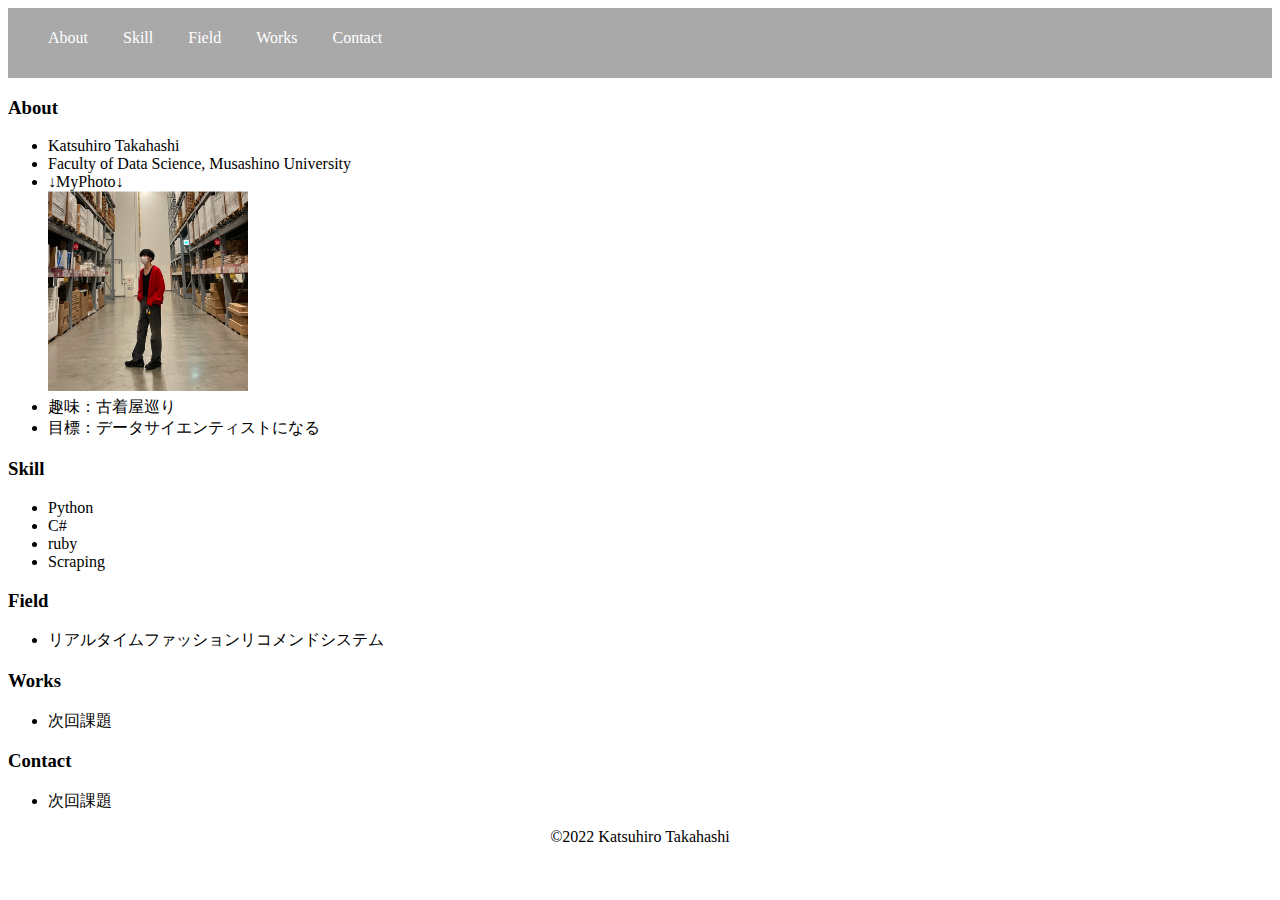
==== index.html @ 908e964f "Update index.html" ====
<!DOCTYPE html>
<html lang="ja">

<head>
    <meta charset="UTF-8">
    <title>Portfolio</title>
    <link href="index.css" rel="stylesheet" type="text/css">
</head>

<body>
    <nav>
        <ul class="menu">
            <li class="menu"><a href="#about">About</a></li>
            <li class="menu"><a href="#skill">Skill</a></li>
            <li class="menu"><a href="#field">Field</a></li>
            <li class="menu"><a href="#works">Works</a></li>
            <li class="menu"><a href="#contact">Contact</a></li>
        </ul>
    </nav>

    <h3 id="about">About</h3>
    <ul>
        <li>Katsuhiro Takahashi</li>
        <li>Faculty of Data Science, Musashino University</li>
        <li>↓MyPhoto↓</li>
        <img src="IKEA.jpg" width="200px" height="200px">　　
        <li>趣味：古着屋巡り</li>
        <li>目標：データサイエンティストになる</li>
    </ul>

    <h3 id="skill">Skill</h3>
    <ul>
        <li>Python</li>
        <li>C#</li>
        <li>ruby</li>
        <li>Scraping</li>
    </ul>

    <h3 id="field">Field</h3>
    <ul>
        <li>リアルタイムファッションリコメンドシステム</li>
    </ul>

    <h3 id="works">Works</h3>
    <ul>
        <li>次回課題</li>
    </ul>

    <h3 id="contact">Contact</h3>
    <ul>
        <li>次回課題</li>
    </ul>

    <footer>©︎2022 Katsuhiro Takahashi</footer>
</body>
</html>
---- index.css ----
nav {
    width: 100%;
    height: 70px;
    background-color: darkgray;
    padding-top: 5px;
    box-sizing: border-box;
  }
  ul.menu {
    display: flex;
  }
  li.menu {
    list-style: none;
  }
  a {
    display: block;
    text-decoration: none;
    color: white;
    margin-right: 35px;
  }

  footer{
    text-align: center;
  }
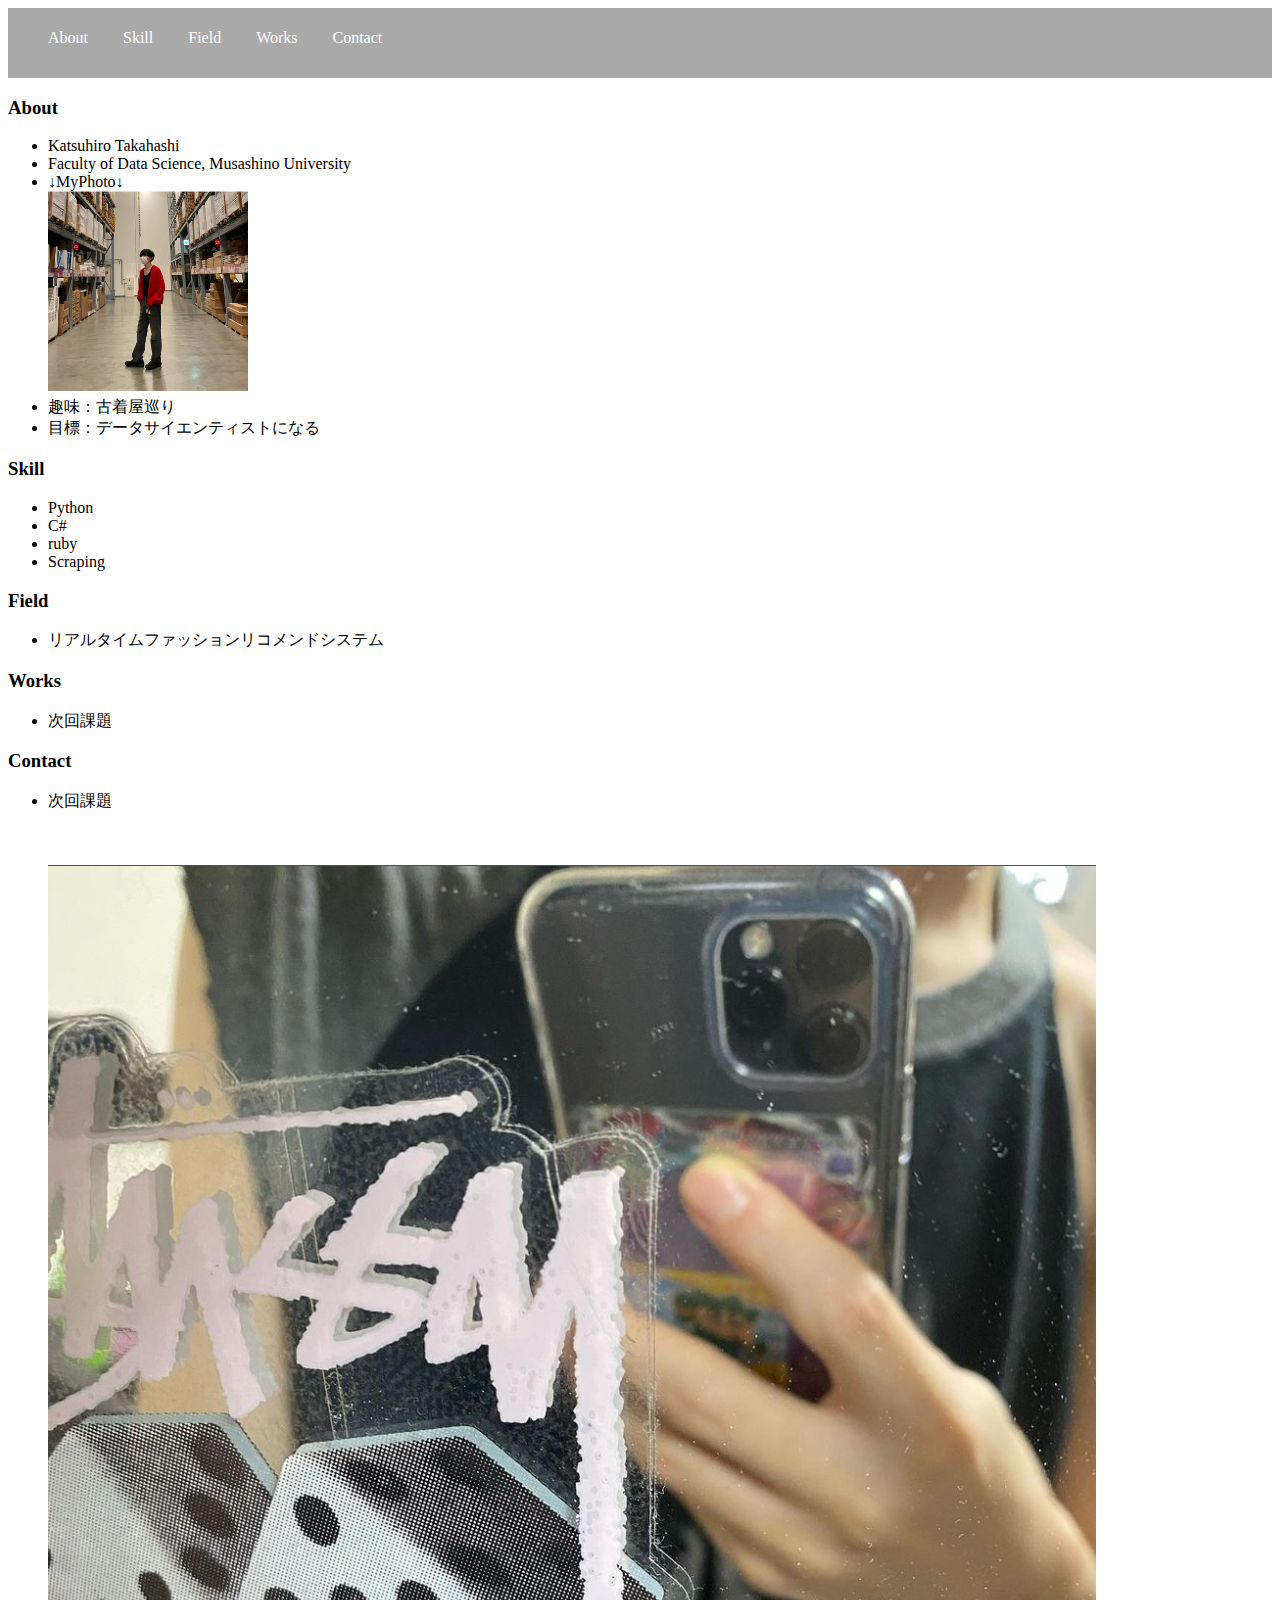
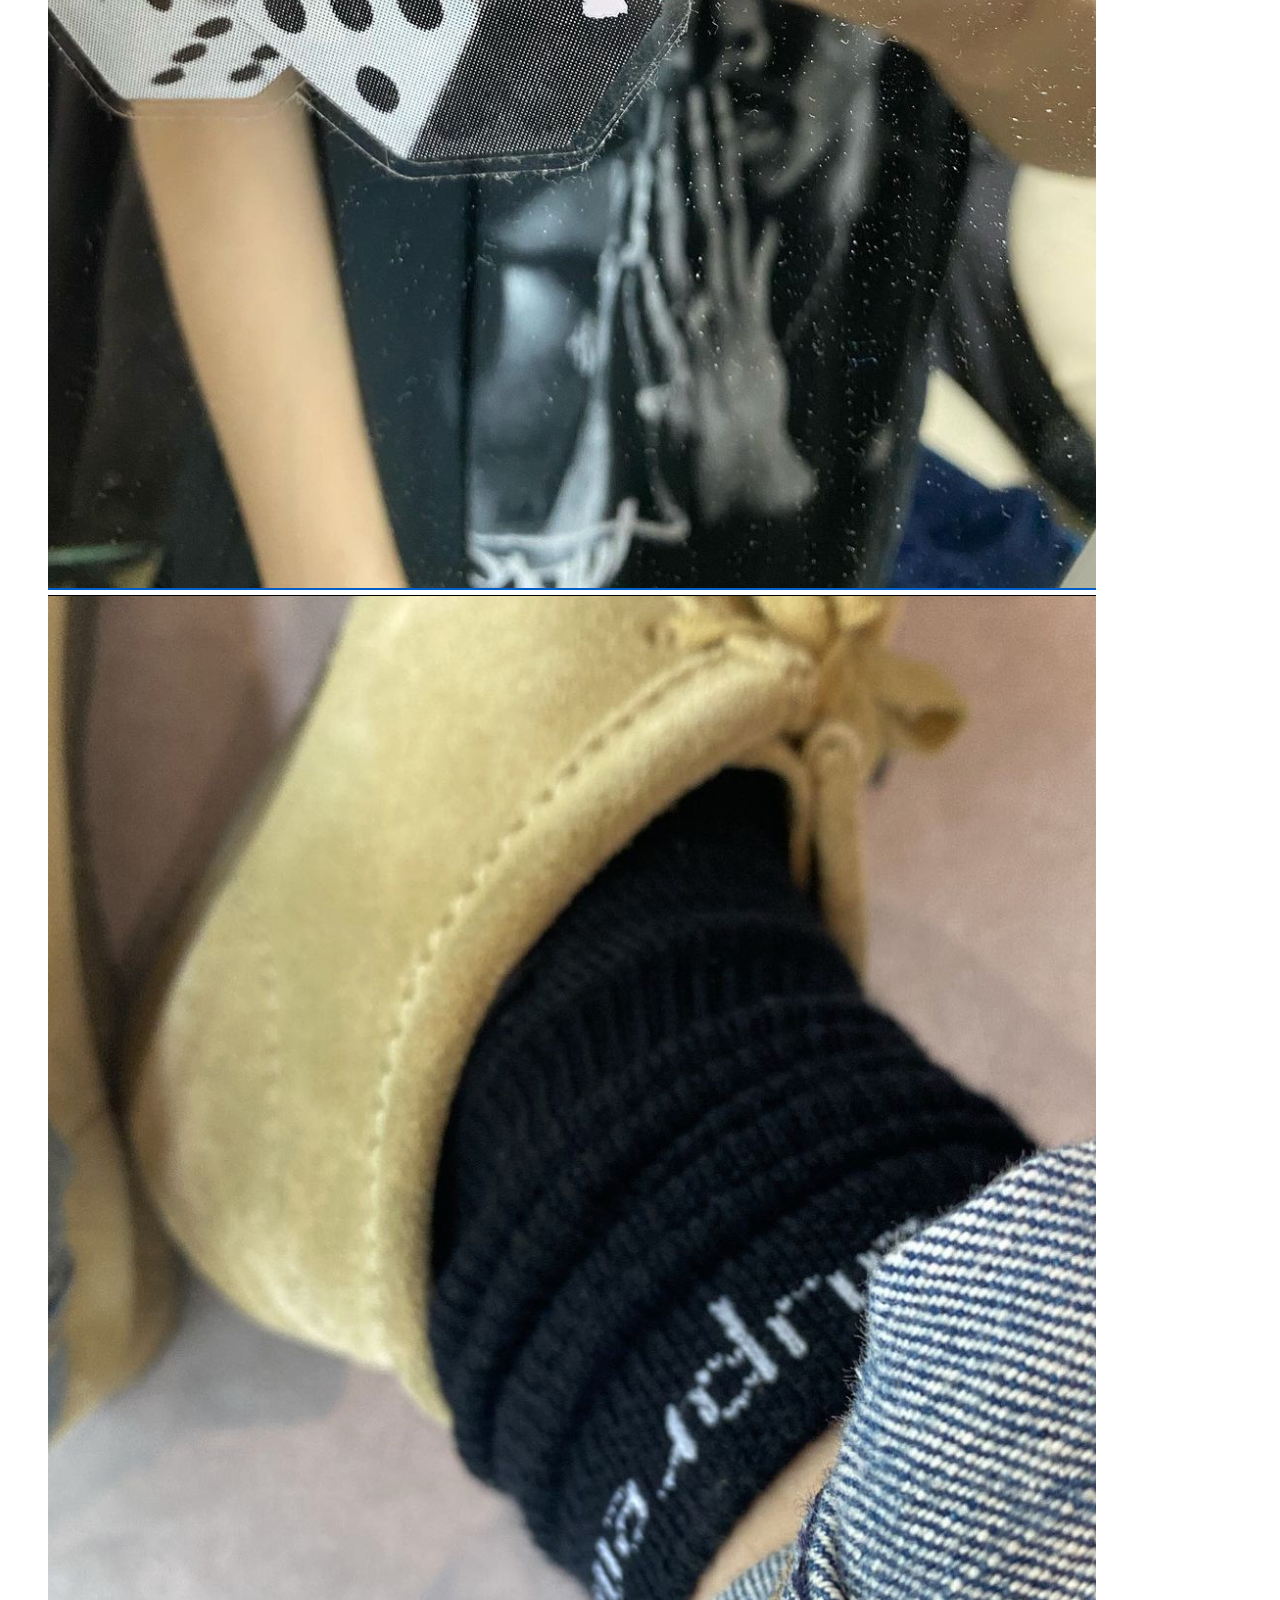
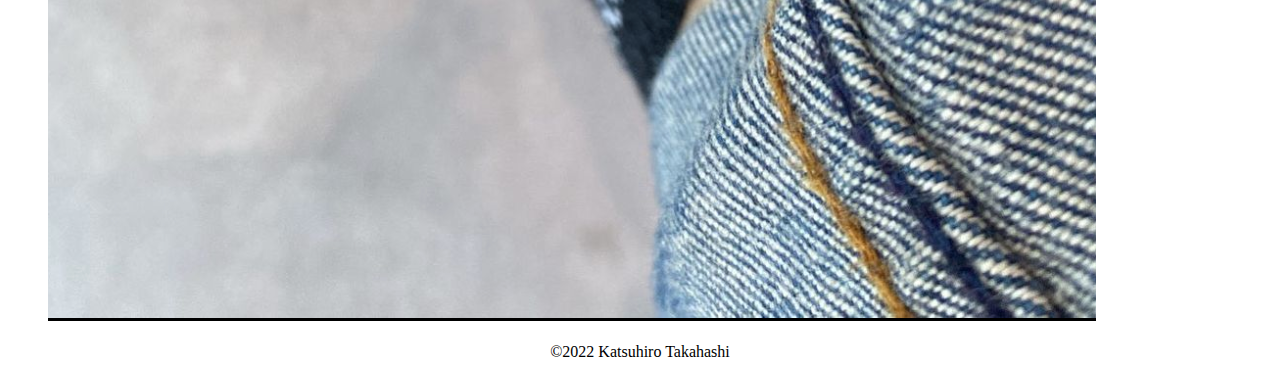
==== commit 59d3676e: "Update index.html" ====
--- a/index.html
+++ b/index.html
@@ -3,6 +3,8 @@
 
 <head>
     <meta charset="UTF-8">
+    <meta http-equiv="X-UA-Compatible" content="IE=edge">
+    <meta name="viewport" content="width=device-width, initial-scale=1">
     <title>Portfolio</title>
     <link href="index.css" rel="stylesheet" type="text/css">
 </head>
@@ -50,7 +52,12 @@
     <ul>
         <li>次回課題</li>
     </ul>
-
+    
+　　　　　　　　<ul>
+    <img src="stussy.png"　width="40%" highth="40%">
+    <img src="supreme.png"　width="40%" highth="40%">
+　　　　　　　　</ul>
+            
     <footer>©︎2022 Katsuhiro Takahashi</footer>
 </body>
 </html>
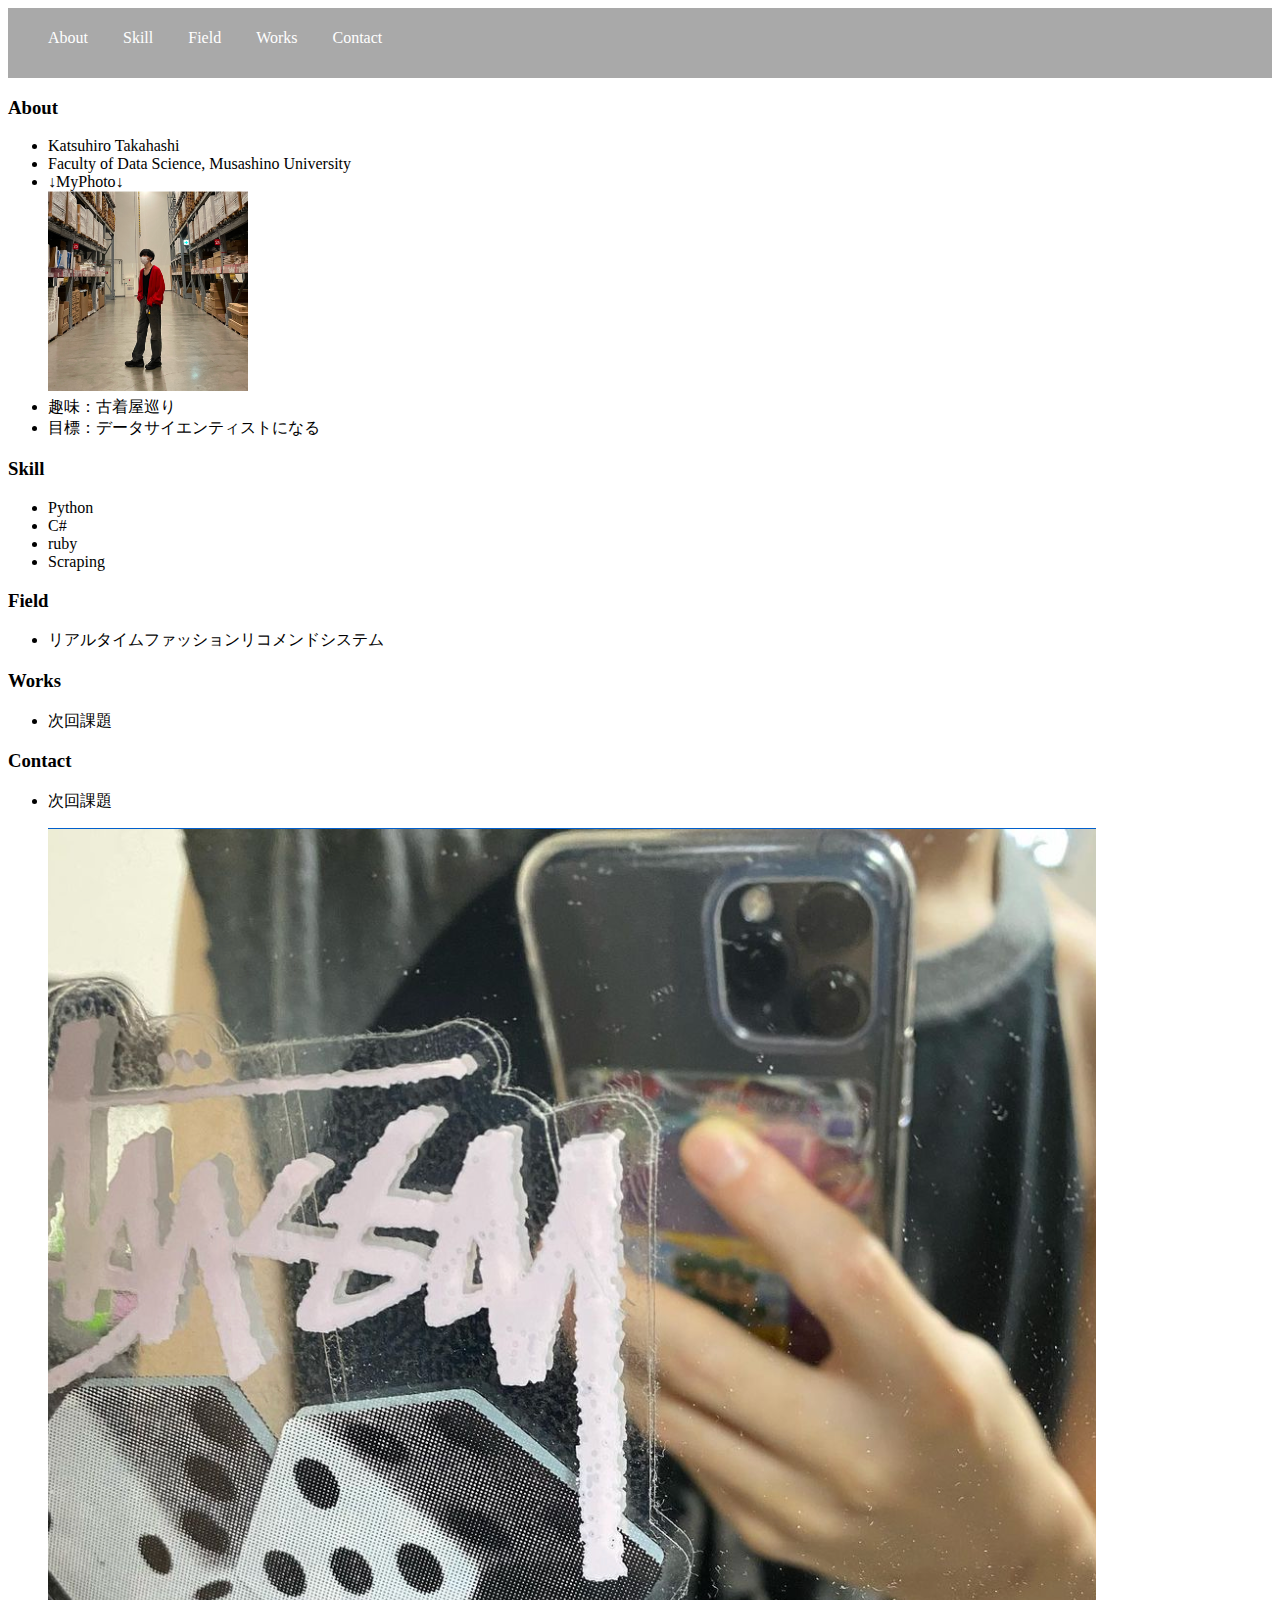
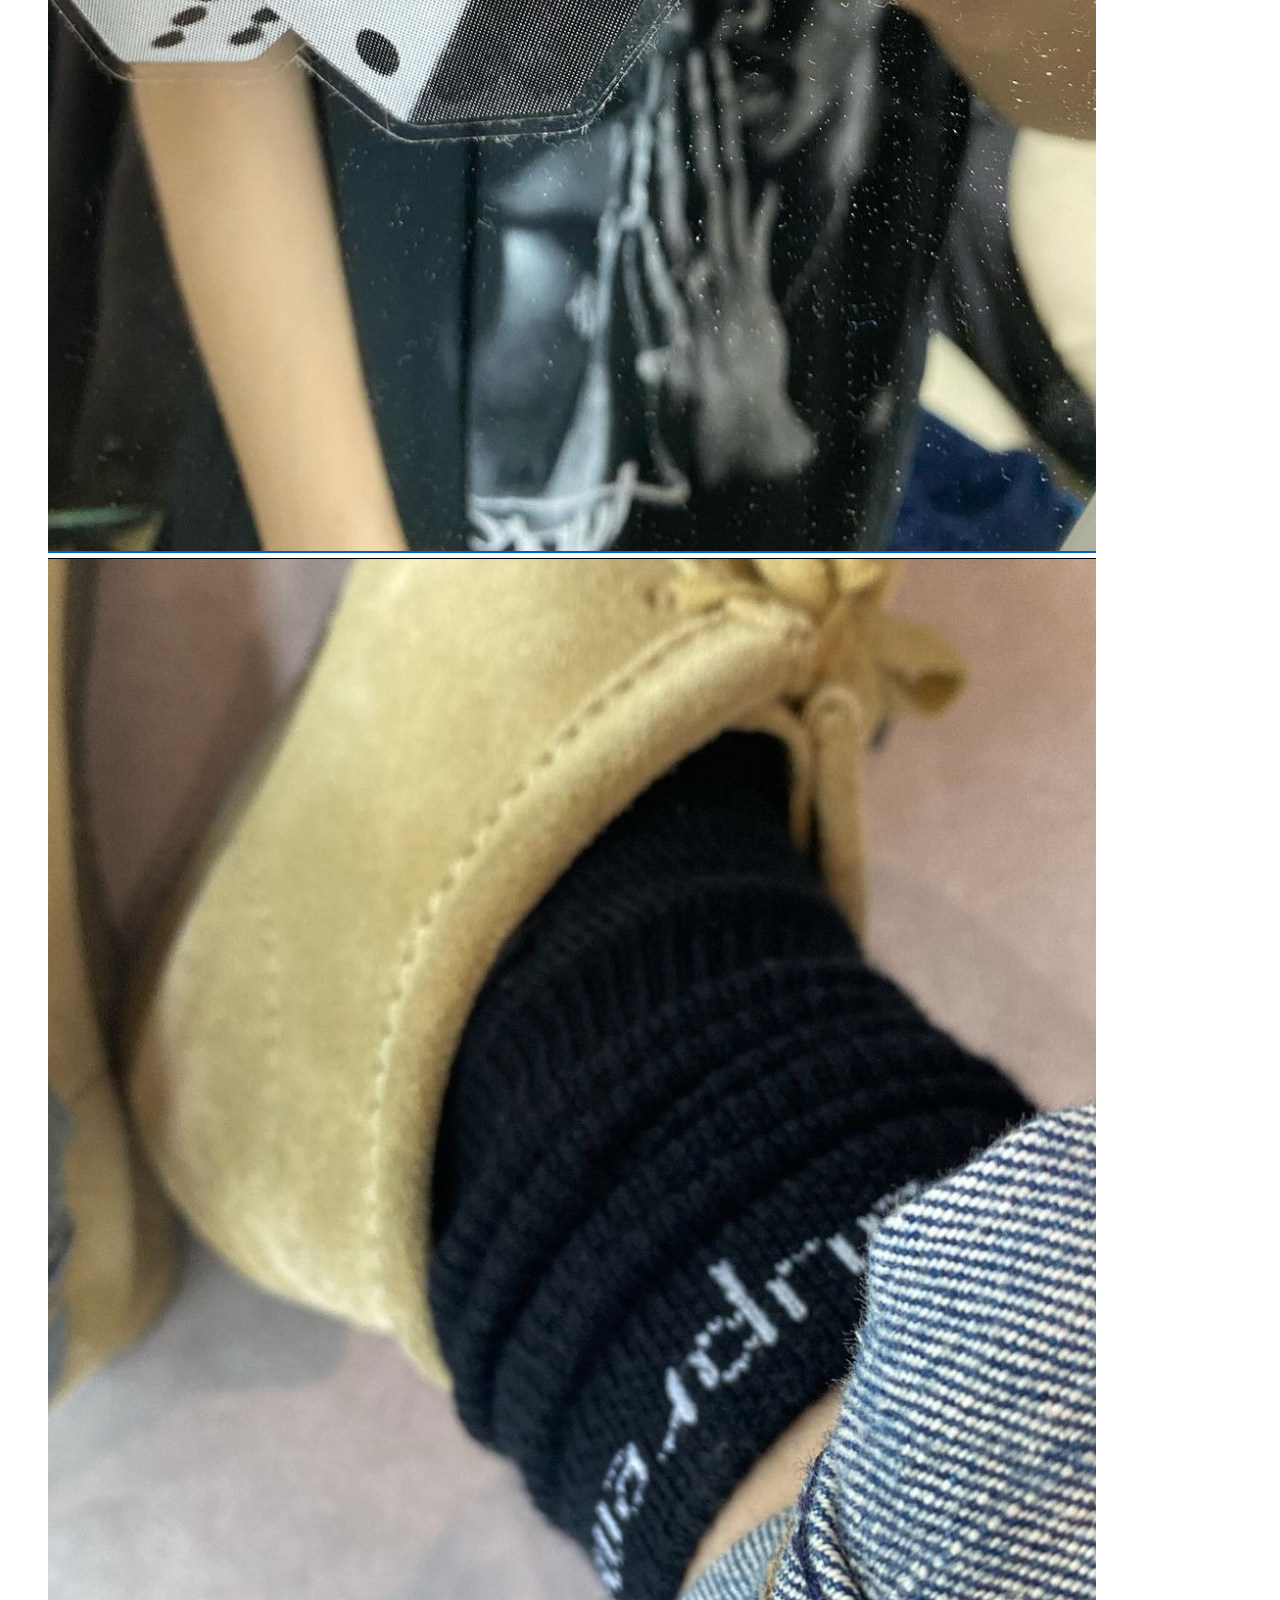
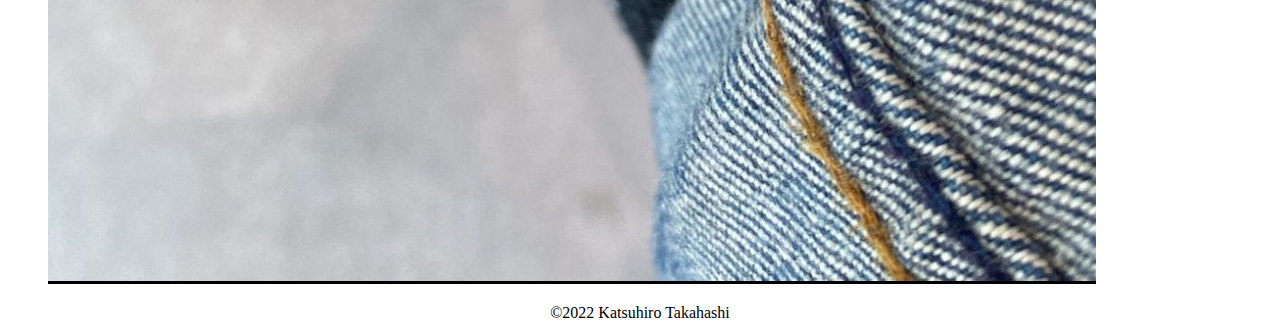
==== commit 8dc6bac1: "Update index.html" ====
--- a/index.html
+++ b/index.html
@@ -53,10 +53,10 @@
         <li>次回課題</li>
     </ul>
     
-　　　　　　　　<ul>
+    <ul>
     <img src="stussy.png"　width="40%" highth="40%">
     <img src="supreme.png"　width="40%" highth="40%">
-　　　　　　　　</ul>
+    </ul>
             
     <footer>©︎2022 Katsuhiro Takahashi</footer>
 </body>
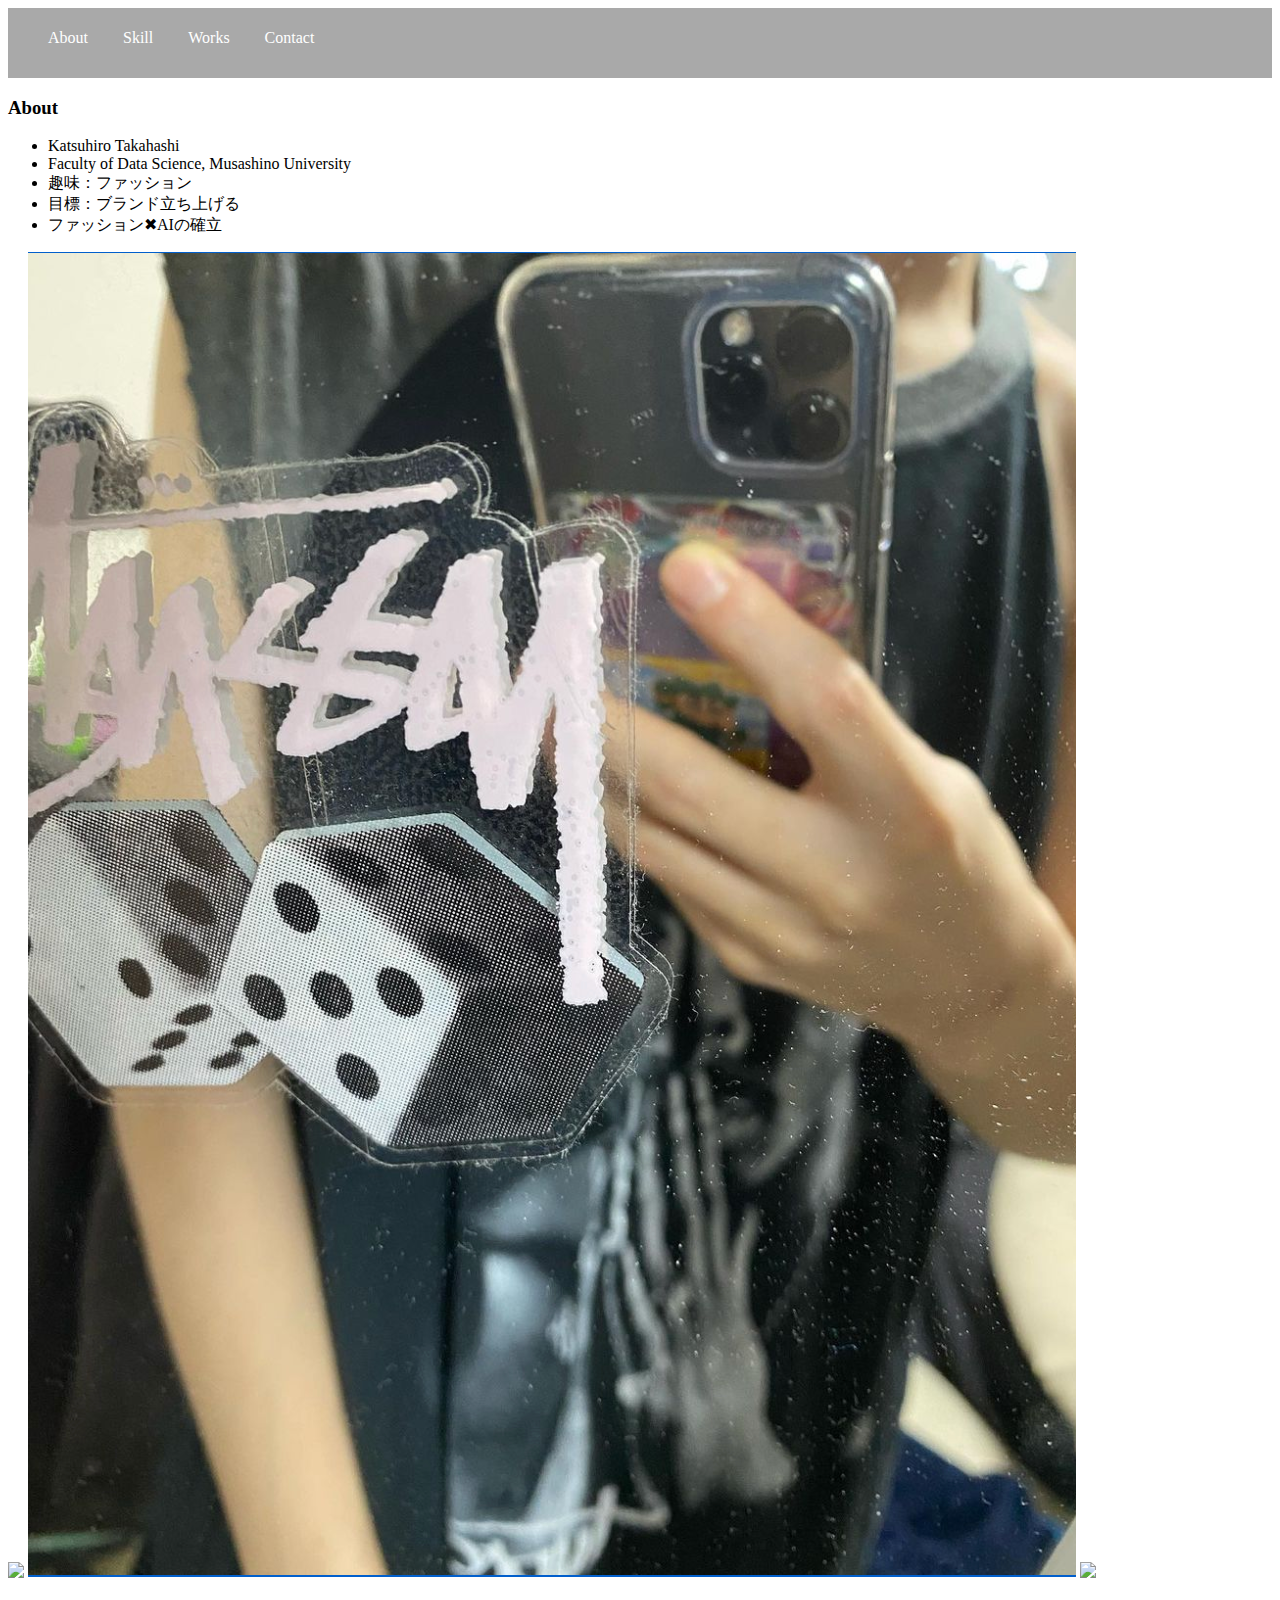
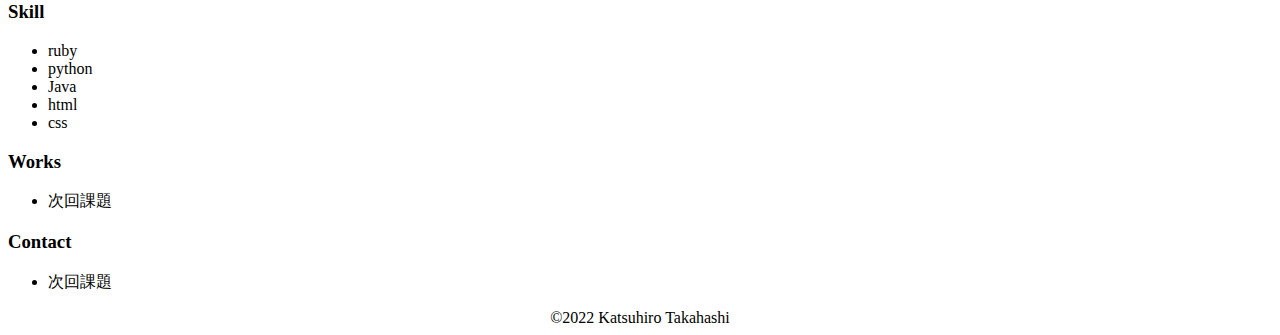
==== commit bd1d6564: "Update index.html" ====
--- a/index.html
+++ b/index.html
@@ -3,10 +3,9 @@
 
 <head>
     <meta charset="UTF-8">
-    <meta http-equiv="X-UA-Compatible" content="IE=edge">
-    <meta name="viewport" content="width=device-width, initial-scale=1">
     <title>Portfolio</title>
     <link href="index.css" rel="stylesheet" type="text/css">
+    <meta name="viewport" content="width=device-width, initial-scale=1, maxium-scale=1, userscalable=no">
 </head>
 
 <body>
@@ -14,7 +13,6 @@
         <ul class="menu">
             <li class="menu"><a href="#about">About</a></li>
             <li class="menu"><a href="#skill">Skill</a></li>
-            <li class="menu"><a href="#field">Field</a></li>
             <li class="menu"><a href="#works">Works</a></li>
             <li class="menu"><a href="#contact">Contact</a></li>
         </ul>
@@ -24,25 +22,25 @@
     <ul>
         <li>Katsuhiro Takahashi</li>
         <li>Faculty of Data Science, Musashino University</li>
-        <li>↓MyPhoto↓</li>
-        <img src="IKEA.jpg" width="200px" height="200px">　　
-        <li>趣味：古着屋巡り</li>
-        <li>目標：データサイエンティストになる</li>
+        <li>趣味：ファッション</li>
+        <li>目標：ブランド立ち上げる</li>
+        <li>ファッション✖︎AIの確立</li>
     </ul>
+    <p class="img">
+        <img src="./IKEA.jpg">
+        <img src="./stussy.png">
+        <img src="./supreme.png">
+    </p>
 
     <h3 id="skill">Skill</h3>
     <ul>
-        <li>Python</li>
-        <li>C#</li>
         <li>ruby</li>
-        <li>Scraping</li>
+        <li>python</li>
+        <li>Java</li>
+        <li>html</li>
+        <li>css</li>
     </ul>
-
-    <h3 id="field">Field</h3>
-    <ul>
-        <li>リアルタイムファッションリコメンドシステム</li>
-    </ul>
-
+    
     <h3 id="works">Works</h3>
     <ul>
         <li>次回課題</li>
@@ -52,12 +50,7 @@
     <ul>
         <li>次回課題</li>
     </ul>
-    
-    <ul>
-    <img src="stussy.png"　width="40%" highth="40%">
-    <img src="supreme.png"　width="40%" highth="40%">
-    </ul>
-            
+
     <footer>©︎2022 Katsuhiro Takahashi</footer>
 </body>
 </html>
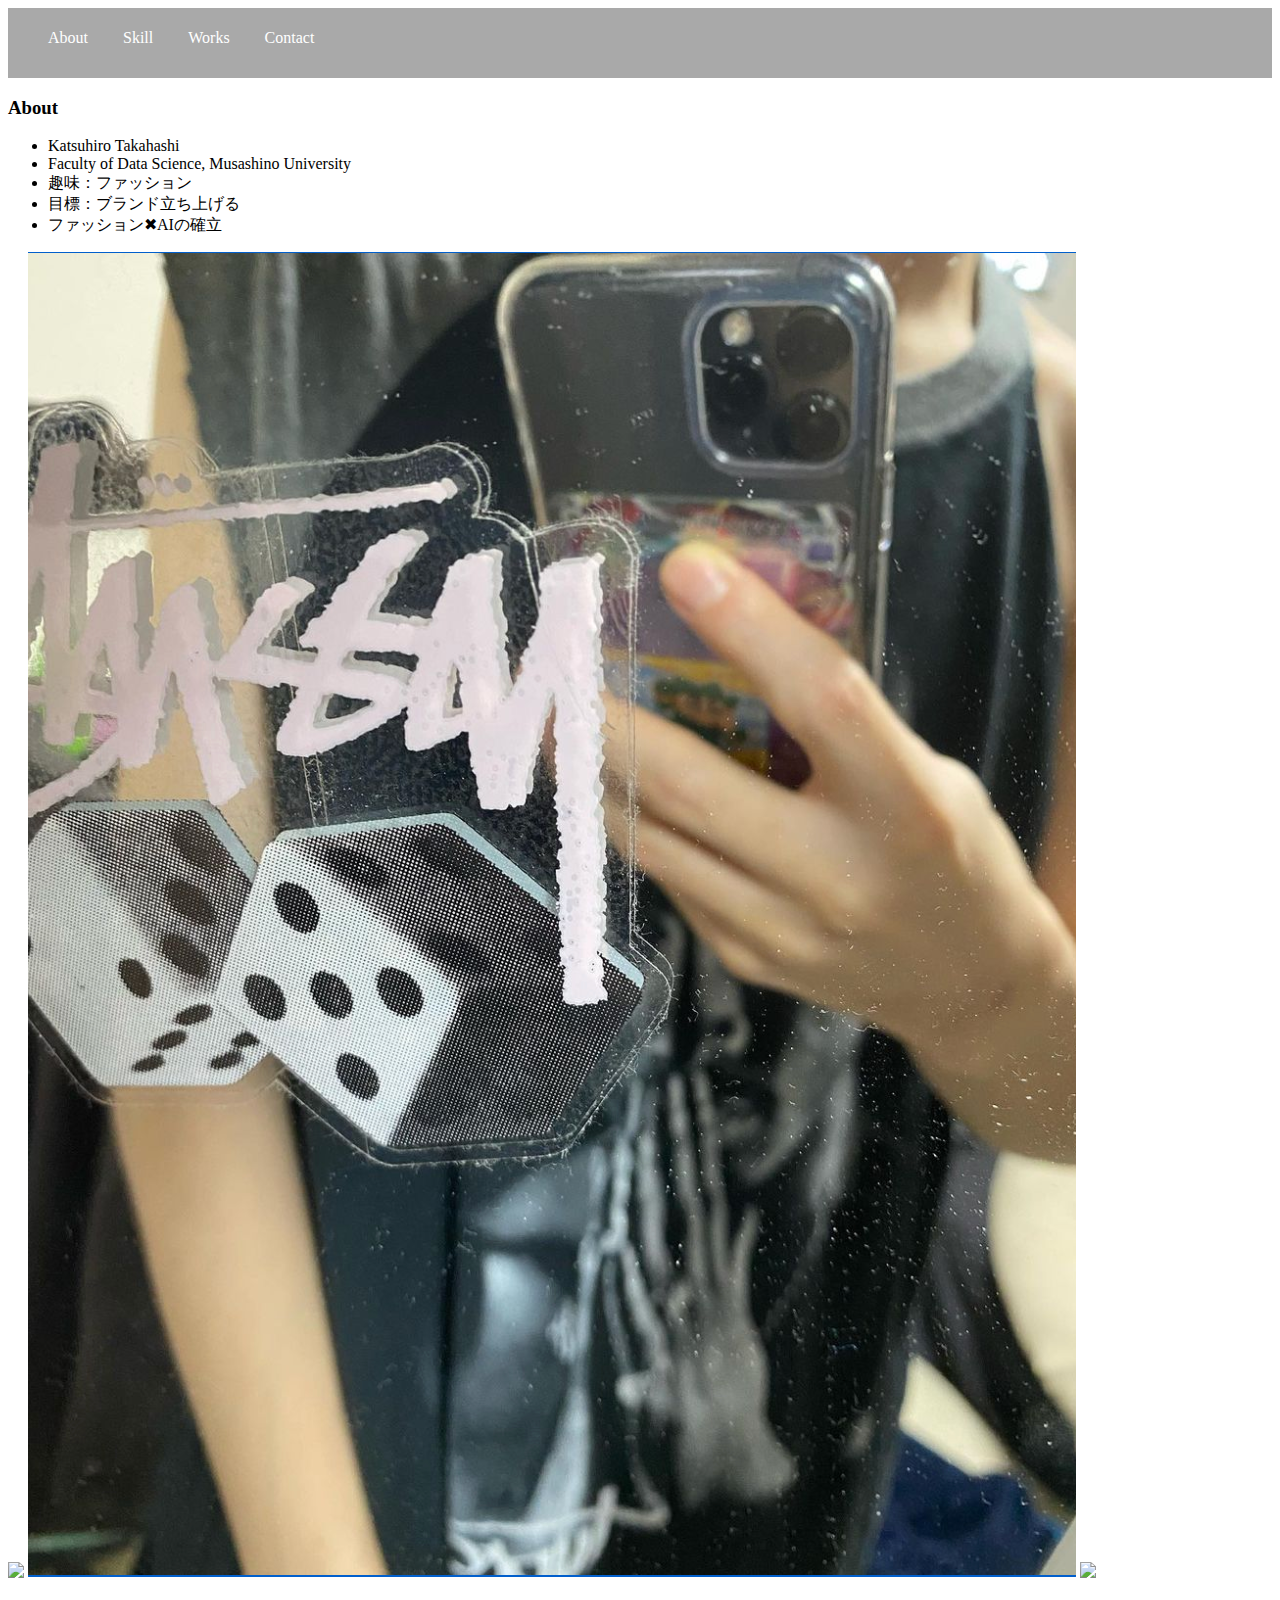
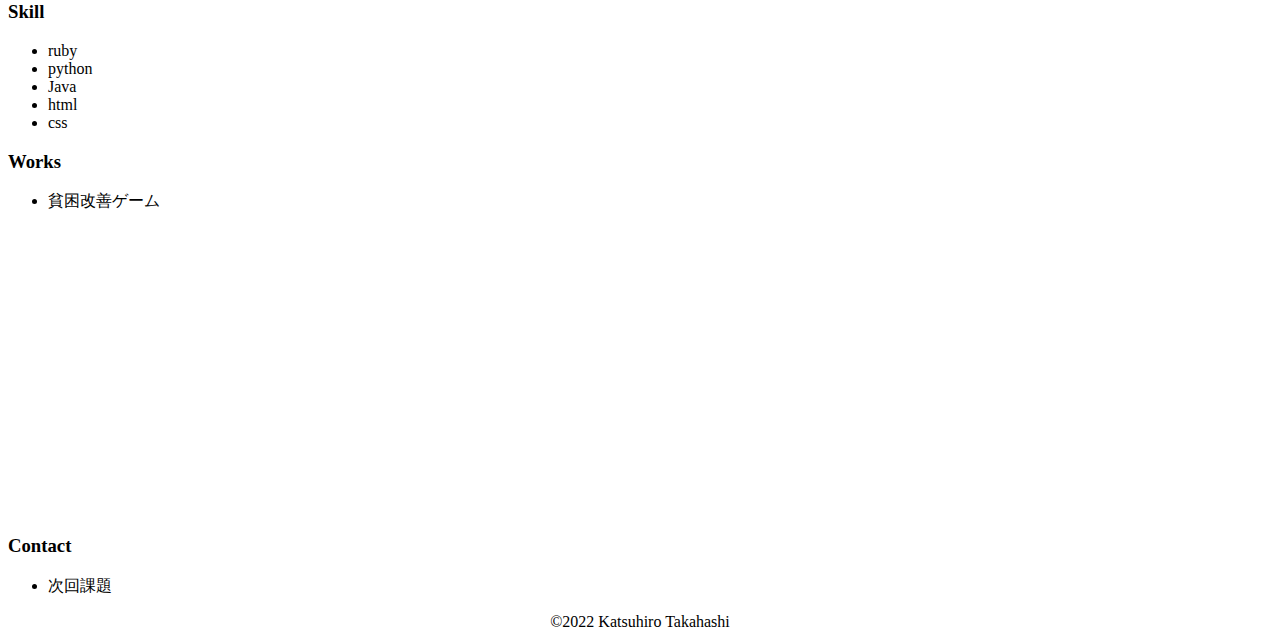
==== commit 5f24f53a: "Update index.html" ====
--- a/index.html
+++ b/index.html
@@ -43,7 +43,10 @@
     
     <h3 id="works">Works</h3>
     <ul>
-        <li>次回課題</li>
+        <li>貧困改善ゲーム</li>
+        <div class="g-slide">
+        <iframe src="https://docs.google.com/presentation/d/1KvVNv-I9_UYJB0D2w-eo3ou7PC94yzX42PN1-JNrgYU/edit#slide=id.p" frameborder="0" width="400" height="300" allowfullscreen="true" mozallowfullscreen="true" webkitallowfullscreen="true"></iframe>
+        </div>
     </ul>
 
     <h3 id="contact">Contact</h3>
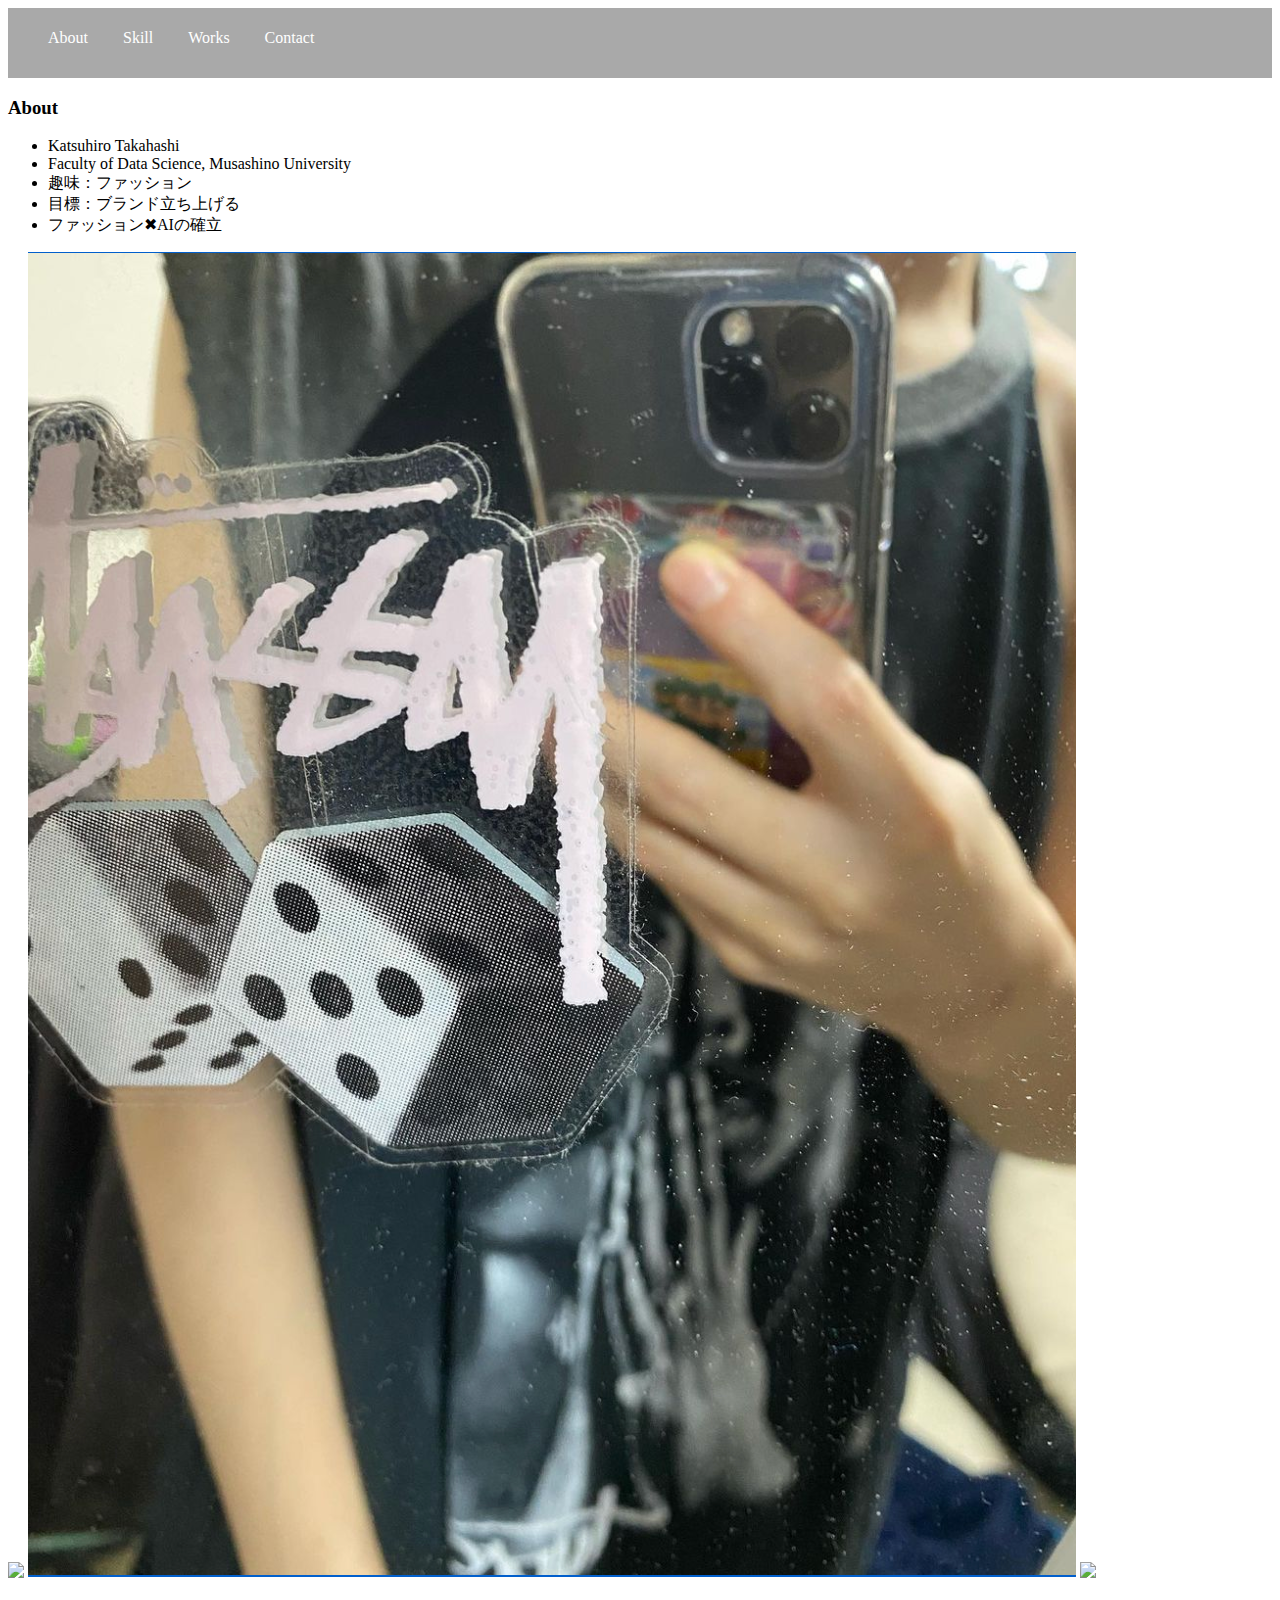
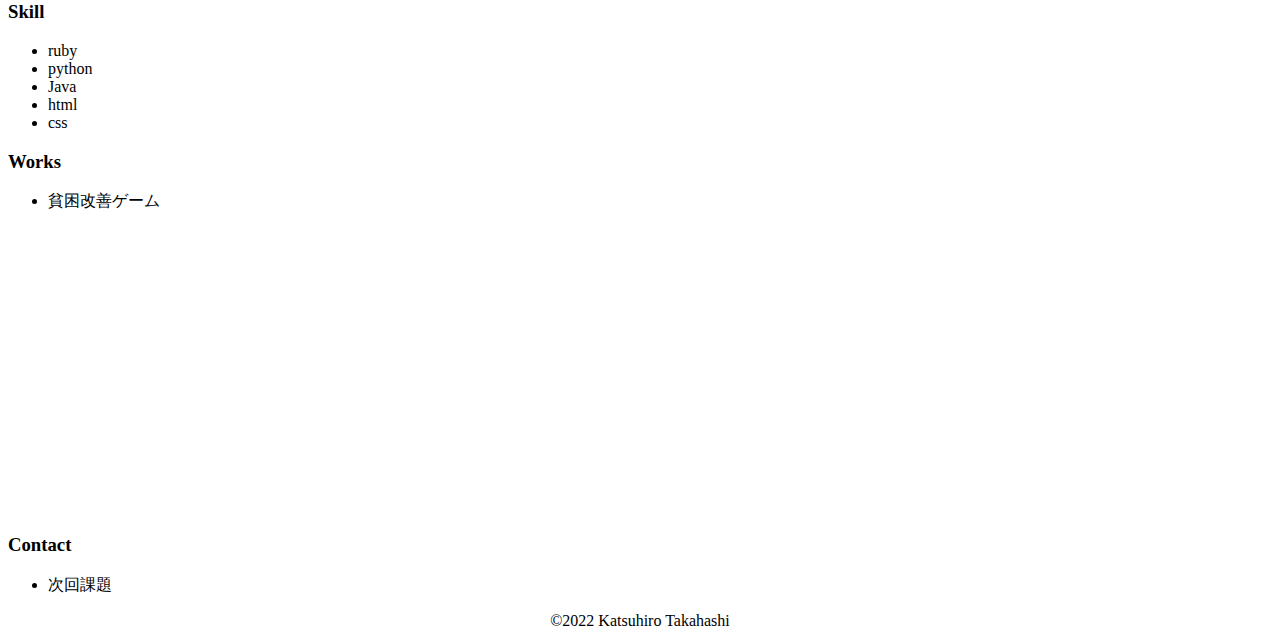
==== commit 775c5598: "Update index.html" ====
--- a/index.html
+++ b/index.html
@@ -45,7 +45,7 @@
     <ul>
         <li>貧困改善ゲーム</li>
         <div class="g-slide">
-        <iframe src="https://docs.google.com/presentation/d/1KvVNv-I9_UYJB0D2w-eo3ou7PC94yzX42PN1-JNrgYU/edit#slide=id.p" frameborder="0" width="400" height="300" allowfullscreen="true" mozallowfullscreen="true" webkitallowfullscreen="true"></iframe>
+        <iframe src="https://docs.google.com/presentation/d/e/2PACX-1vS4afImd3Ywr6XzGaTeBsPipEGjVNwzpuMC7Ts7B_Zms3W9amTk2pdetrG5wahdhTSsMyuqZujN66Al/embed?start=false&loop=false&delayms=3000" frameborder="0" width="480" height="299" allowfullscreen="true" mozallowfullscreen="true" webkitallowfullscreen="true"></iframe>
         </div>
     </ul>
 
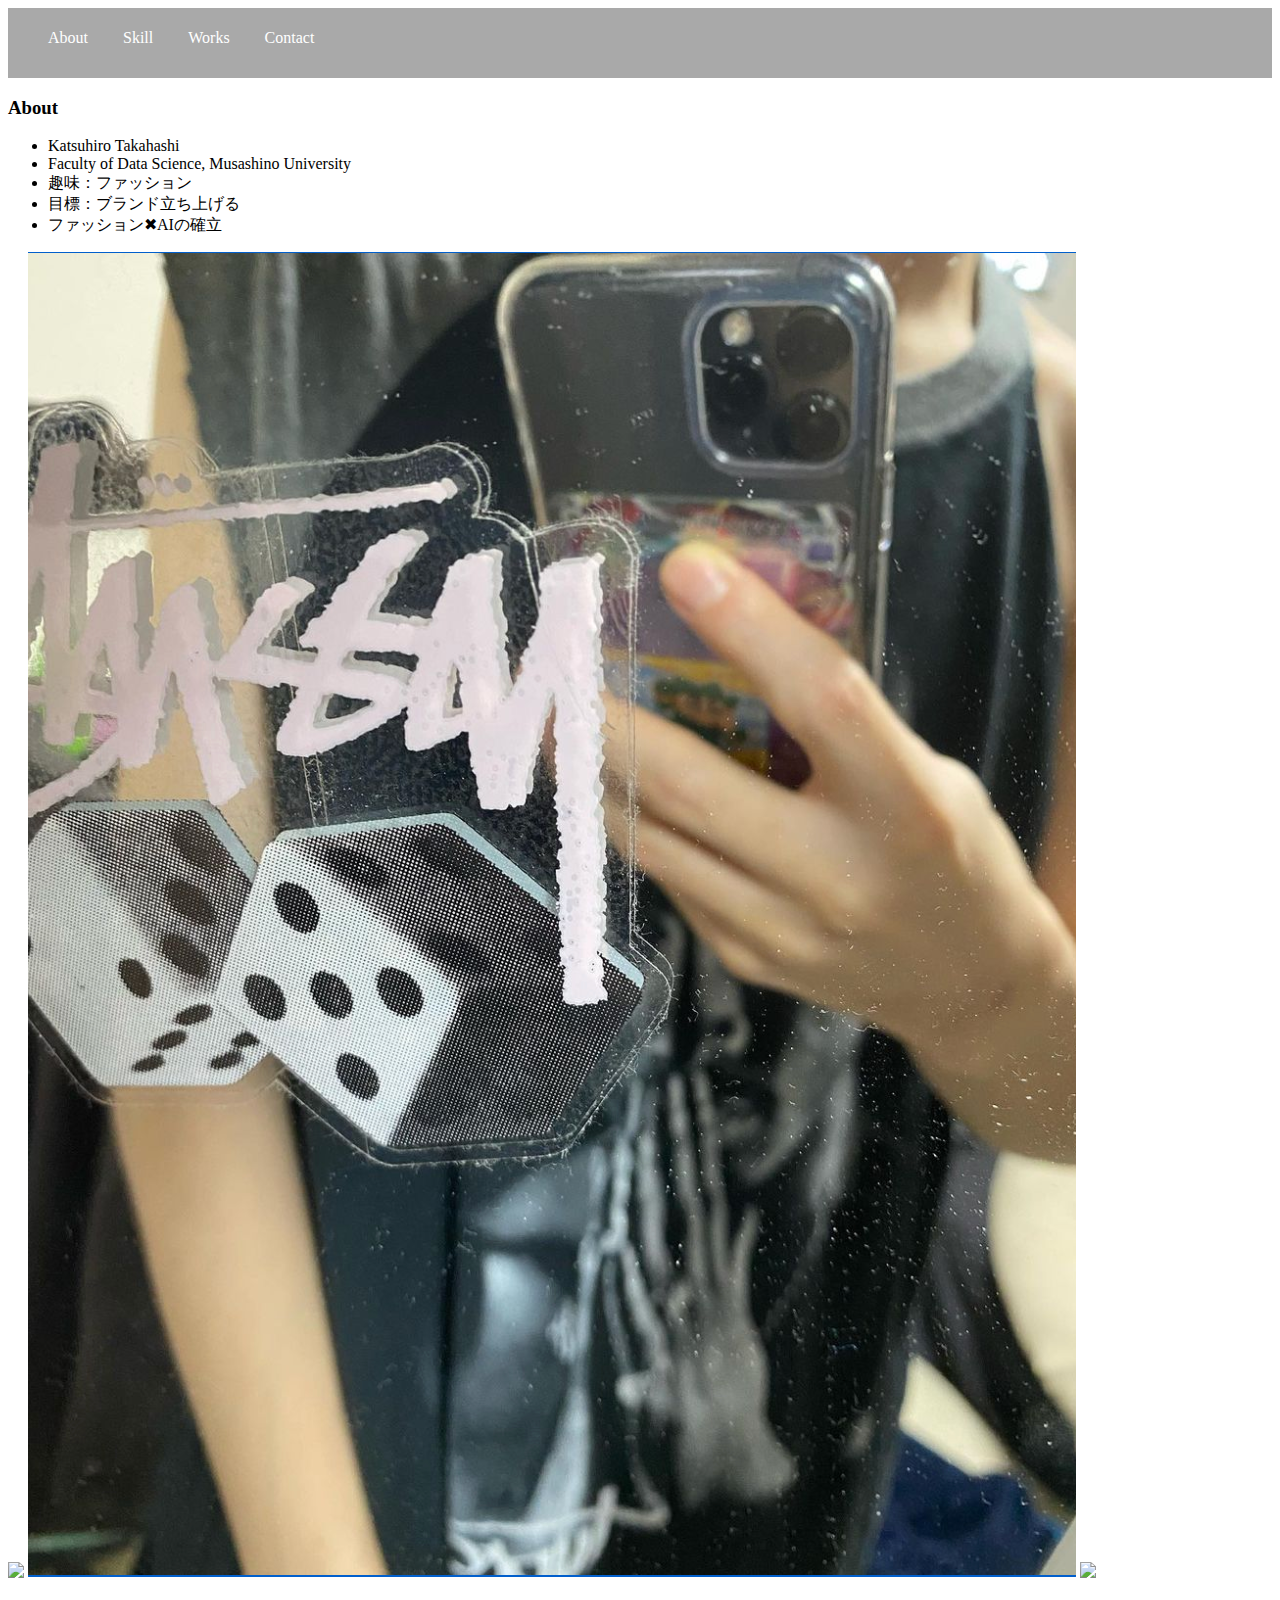
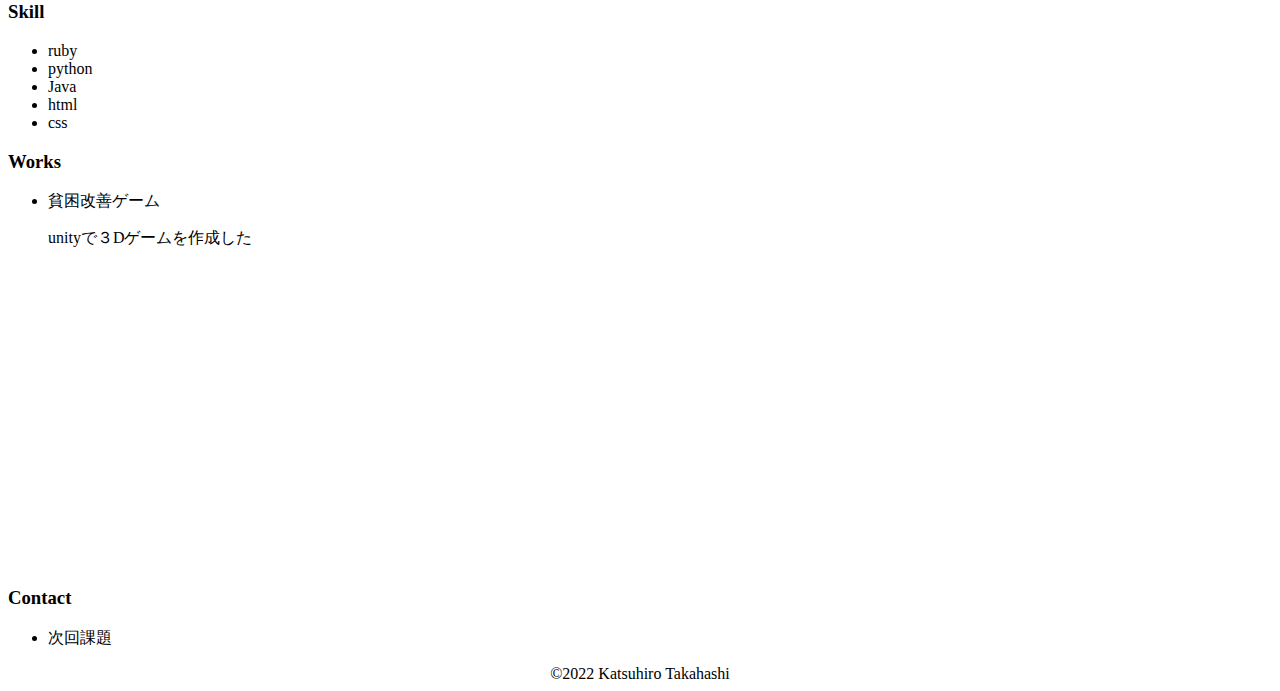
==== commit 1a41800d: "Update index.html" ====
--- a/index.html
+++ b/index.html
@@ -44,6 +44,7 @@
     <h3 id="works">Works</h3>
     <ul>
         <li>貧困改善ゲーム</li>
+        <p>unityで３Dゲームを作成した</p>
         <div class="g-slide">
         <iframe src="https://docs.google.com/presentation/d/e/2PACX-1vS4afImd3Ywr6XzGaTeBsPipEGjVNwzpuMC7Ts7B_Zms3W9amTk2pdetrG5wahdhTSsMyuqZujN66Al/embed?start=false&loop=false&delayms=3000" frameborder="0" width="480" height="299" allowfullscreen="true" mozallowfullscreen="true" webkitallowfullscreen="true"></iframe>
         </div>
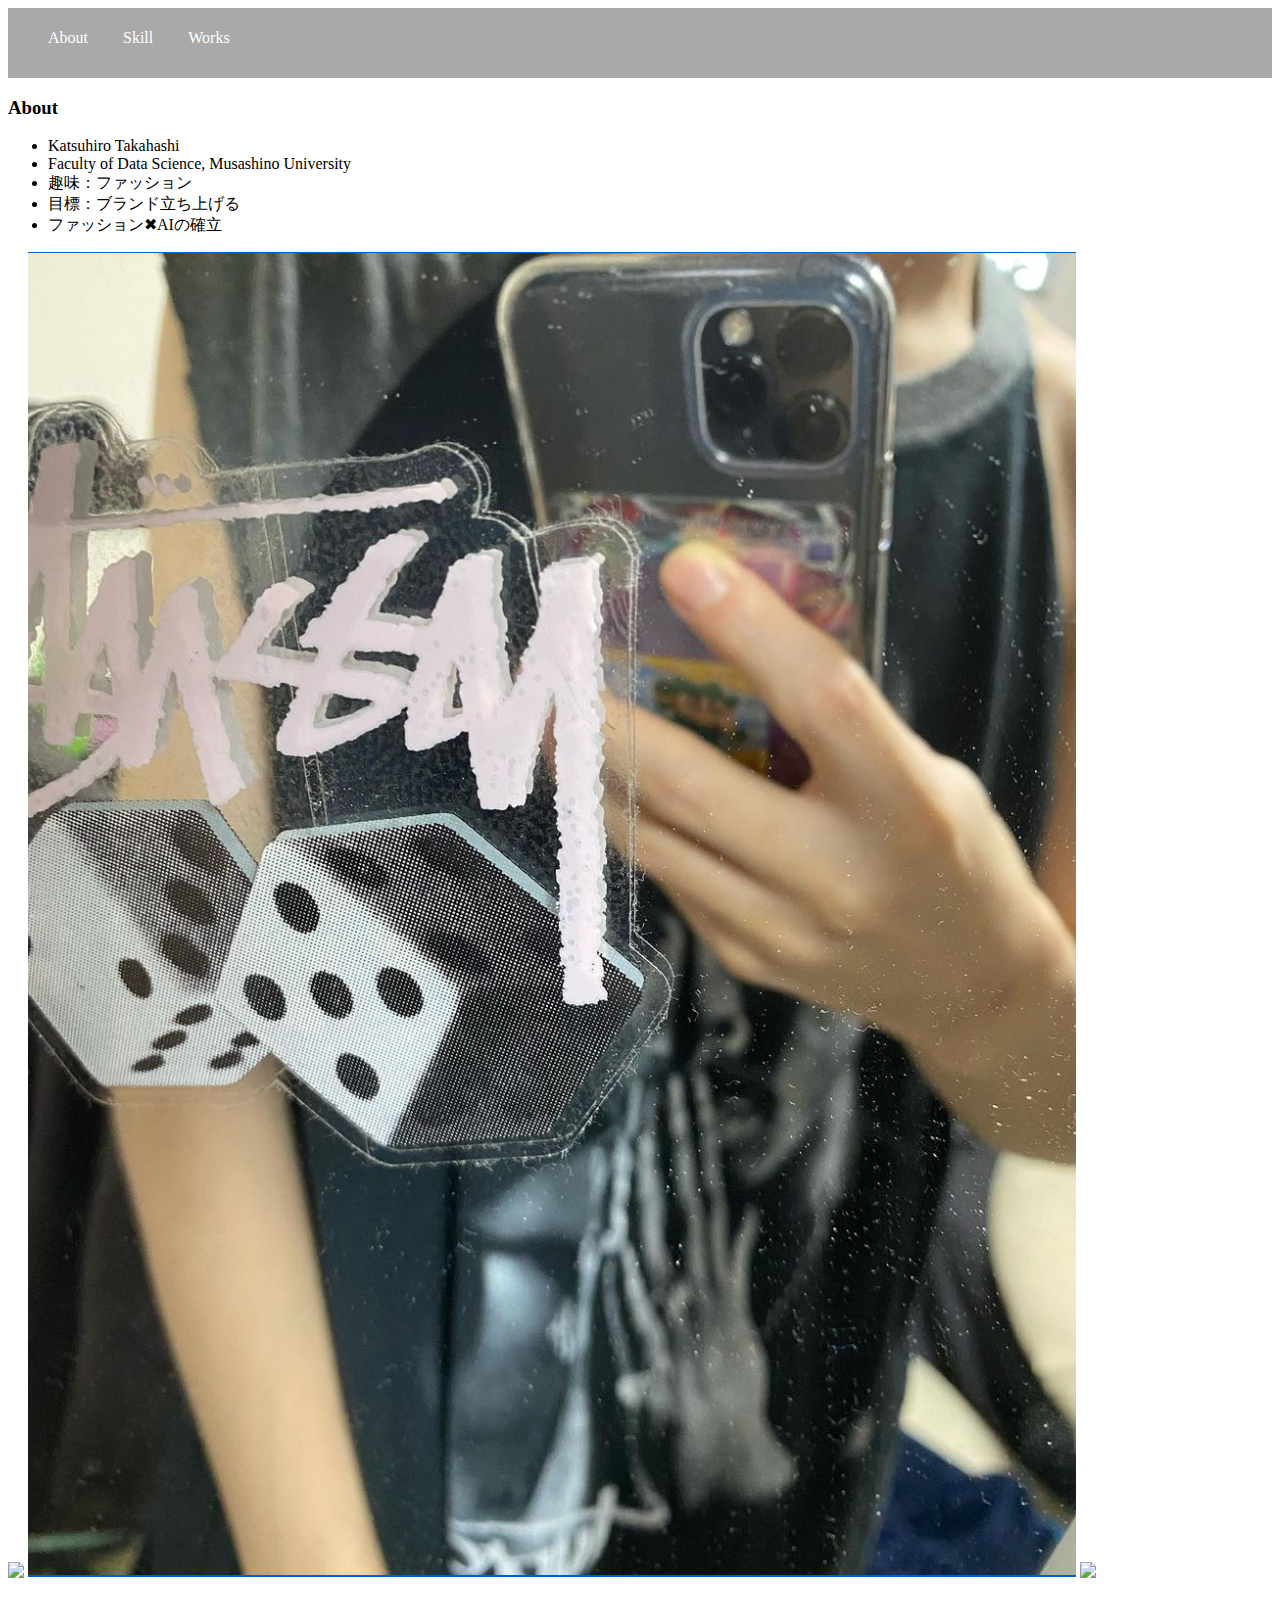
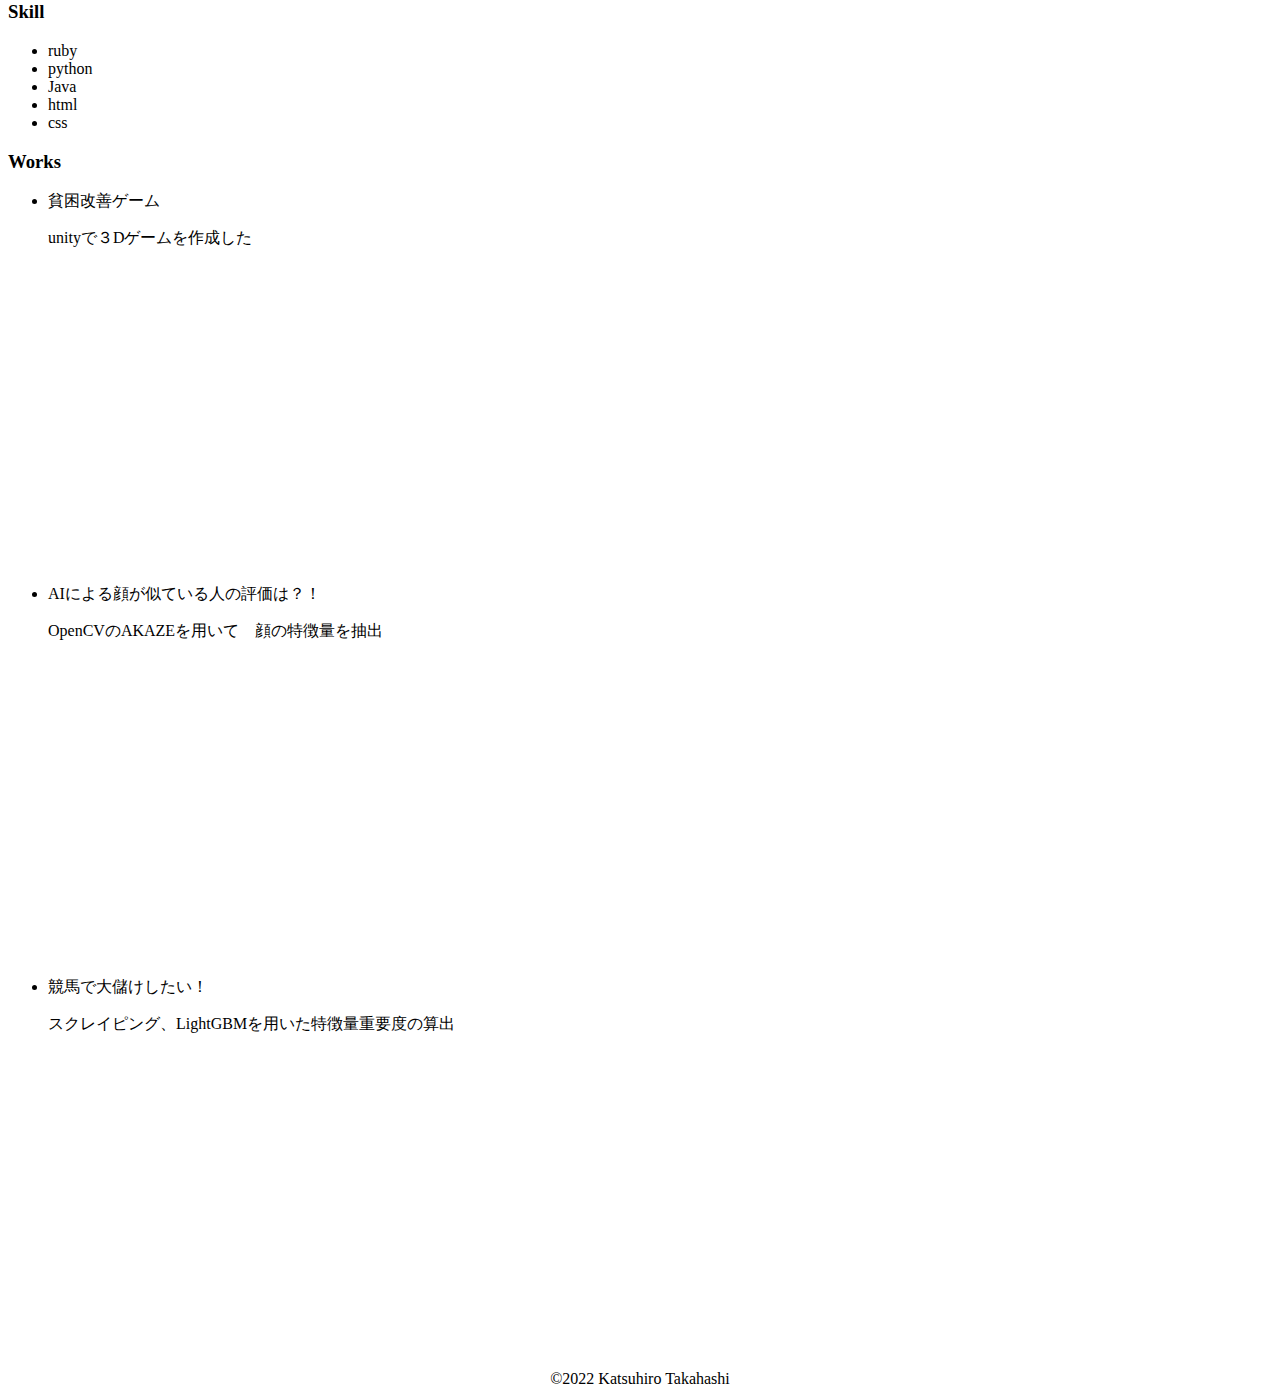
==== commit 77b7aac6: "Update index.html" ====
--- a/index.html
+++ b/index.html
@@ -14,7 +14,6 @@
             <li class="menu"><a href="#about">About</a></li>
             <li class="menu"><a href="#skill">Skill</a></li>
             <li class="menu"><a href="#works">Works</a></li>
-            <li class="menu"><a href="#contact">Contact</a></li>
         </ul>
     </nav>
 
@@ -49,10 +48,18 @@
         <iframe src="https://docs.google.com/presentation/d/e/2PACX-1vS4afImd3Ywr6XzGaTeBsPipEGjVNwzpuMC7Ts7B_Zms3W9amTk2pdetrG5wahdhTSsMyuqZujN66Al/embed?start=false&loop=false&delayms=3000" frameborder="0" width="480" height="299" allowfullscreen="true" mozallowfullscreen="true" webkitallowfullscreen="true"></iframe>
         </div>
     </ul>
-
-    <h3 id="contact">Contact</h3>
     <ul>
-        <li>次回課題</li>
+        <li>AIによる顔が似ている人の評価は？！</li>
+        <p>OpenCVのAKAZEを用いて　顔の特徴量を抽出</p>
+        <div class="g-slide">
+        <iframe src="https://docs.google.com/presentation/d/e/2PACX-1vTY2iQ_bFPz6igDBWqpi7PN-t8dAv6b6TagRViKUJpDHHhX670o-EiY-eIMas8bcr6zTNvGL2bkMFx3/embed?start=false&loop=false&delayms=3000" frameborder="0" width="480" height="299" allowfullscreen="true" mozallowfullscreen="true" webkitallowfullscreen="true"></iframe>
+        </div>
+    </ul>
+    <ul>
+        <li>競馬で大儲けしたい！</li>
+        <p>スクレイピング、LightGBMを用いた特徴量重要度の算出</p>
+        <div class="g-slide">
+        <iframe src="https://docs.google.com/presentation/d/e/2PACX-1vRCBb0aGbw32PmrQCcwEzytACVGi0-UaYL7-B3l03LGTOqgB0wa-SenaqkMO3PUbFt5f0GHhTiRQoWd/embed?start=false&loop=false&delayms=3000" frameborder="0" width="480" height="299" allowfullscreen="true" mozallowfullscreen="true" webkitallowfullscreen="true"></iframe>
     </ul>
 
     <footer>©︎2022 Katsuhiro Takahashi</footer>
